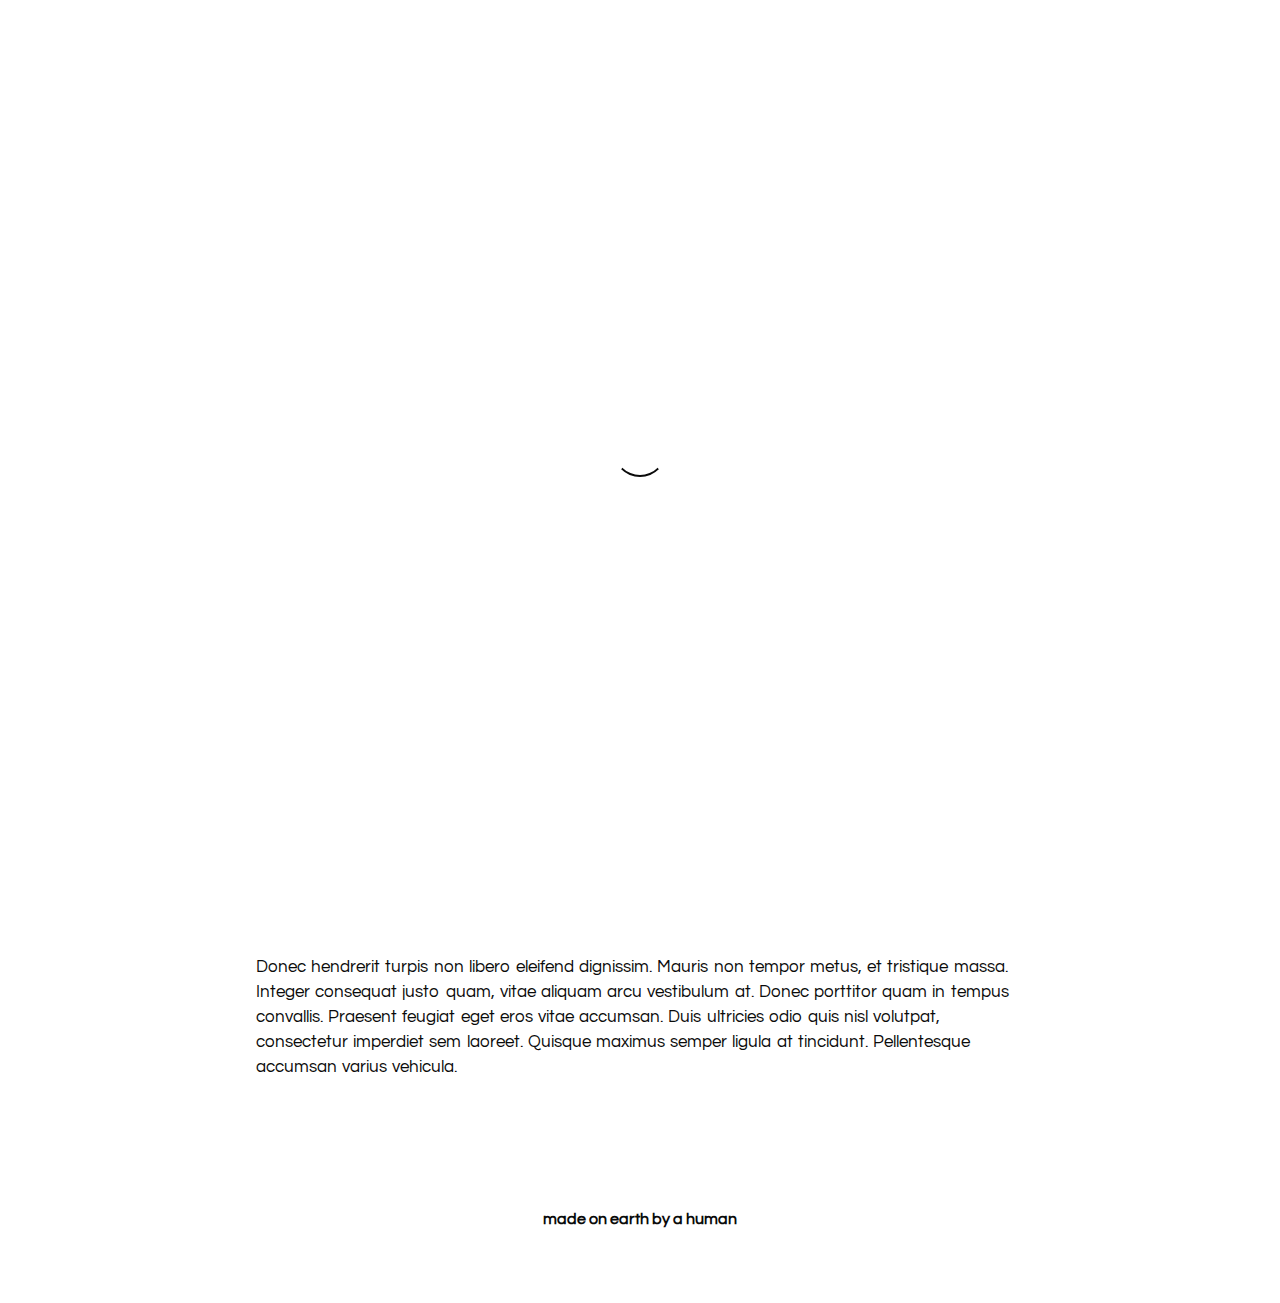
==== blog/About/index.html @ 18889768 "Adding html for blog" ====
<!DOCTYPE html><html lang="en"><head>
    <meta charset="UTF-8">
    <meta name="viewport" content="width=device-width, initial-scale=1.0">
    <meta http-equiv="X-UA-Compatible" content="ie=edge">
    <title>About</title>
    <link rel="stylesheet" href="https://cdnjs.cloudflare.com/ajax/libs/animate.css/3.7.0/animate.min.css">
    <link rel="stylesheet" href="https://use.fontawesome.com/releases/v5.7.1/css/all.css" integrity="sha384-fnmOCqbTlWIlj8LyTjo7mOUStjsKC4pOpQbqyi7RrhN7udi9RwhKkMHpvLbHG9Sr" crossorigin="anonymous">
    <script src="https://code.jquery.com/jquery-3.4.1.min.js" integrity="sha256-CSXorXvZcTkaix6Yvo6HppcZGetbYMGWSFlBw8HfCJo=" crossorigin="anonymous"></script>
<link rel="stylesheet" href="../../index.css"></head>
<body>
    <div id="loading">
        <div id="spinner"></div>
    </div>
    <a href="/" class="go_back"><i class="fas fa-arrow-left"></i></a>
    <div id="background"></div>
    <table id="profile_blog">
        <tbody><tr>
            <td style="width:8vw;"><div id="profile_img_blog"></div></td>
            <td style="width:52vw;">
                <div id="username_blog"></div>
            </td>
        </tr>
    </tbody></table>
    <div id="blog-display">
        <h1 id="blog_title">About</h1>
        <h2 id="blog_sub_title">Lorem ipsum dolor sit amet, consectetur adipiscing elit.</h2>
        <div id="blog">
            <img src="https://images.unsplash.com/photo-1553748024-d1b27fb3f960?w=1450">
            <p>
                Lorem ipsum dolor sit amet, consectetur adipiscing elit. Ut placerat pretium sem, ac maximus dui sodales a. Nunc aliquet hendrerit turpis ac egestas. Phasellus volutpat tristique maximus. <b>Pellentesque feugiat eget nisi et dignissim.</b> Nam nibh erat, sollicitudin non facilisis nec, scelerisque nec ipsum. Sed accumsan velit condimentum, pharetra felis vitae, commodo tellus. <u><i>Mauris consequat luctus orci.</i></u></p>
            <p>
                Vivamus pharetra lobortis dui non tincidunt. Mauris vitae nisi vestibulum, mollis magna a, maximus mi. Suspendisse dictum eget augue quis sodales. Quisque rutrum ligula nec dapibus tincidunt. <span>Proin hendrerit massa a tellus vestibulum, a hendrerit ipsum iaculis. Suspendisse potenti.</span> Praesent eget erat blandit, finibus sapien vitae, ullamcorper erat. Integer blandit, felis at ullamcorper maximus, odio lectus pretium mauris, vel consequat lectus quam eu risus. Pellentesque gravida nec diam eget vehicula.
            </p>
            <img src="https://images.unsplash.com/photo-1556814278-8906c7d3a05f?w=1050">
            <p>
                Donec hendrerit turpis non libero eleifend dignissim. Mauris non tempor metus, et tristique massa. Integer consequat justo quam, vitae aliquam arcu vestibulum at. Donec porttitor quam in tempus convallis. Praesent feugiat eget eros vitae accumsan. Duis ultricies odio quis nisl volutpat, consectetur imperdiet sem laoreet. Quisque maximus semper ligula at tincidunt. Pellentesque accumsan varius vehicula.
            </p>
        </div>
    </div>
    <div id="footer_blog">
        <a href="https://github.com/imfunniee" target="_blank">made on earth by a human</a>
    </div>
    <script type="text/javascript">
    setTimeout(function(){
        document.getElementById("loading").classList.add("animated");
        document.getElementById("loading").classList.add("fadeOut");
        setTimeout(function(){
        document.getElementById("loading").classList.remove("animated");
        document.getElementById("loading").classList.remove("fadeOut");
        document.getElementById("loading").style.display = "none";
        },800);
    },1500);
    $.getJSON("../../config.json", function(user){
        var icon = document.createElement("link");
        icon.setAttribute("rel", "icon");
        icon.setAttribute("href", user[0].userimg);
        icon.setAttribute("type", "image/png");
        document.getElementsByTagName("head")[0].appendChild(icon);
        document.getElementById("profile_img_blog").style.background = `url('${user[0].userimg}') center center`;
        document.getElementById("username_blog").innerHTML = `<spanstyle="display:${user[0].name == null || !user[0].name ? 'none' : 'block'};">${user[0].name}</span><br>@${user[0].username}<b id="blog_time"></b>`;
    });
    </script>

</body></html>
---- index.css ----
@import url('https://fonts.googleapis.com/css?family=Poppins');
@import url('https://fonts.googleapis.com/css?family=Questrial');

body{
    margin:0%;
    padding:0%;
    width:100vw;
    background:var(--bg-color);
    color:var(--text-color);
    max-width:100vw;
    overflow-x:hidden;
    align-items:center;
    font-family: 'Poppins', sans-serif;
}

#loading {
    width: 100vw;
    height: 100vh;
    position: fixed;
    background: var(--bg-color);
    z-index: 999;
    display: flex;
    justify-content: center;
    flex-direction: column;
    align-items: center;
    top:0;
    bottom:0;
    left:0;
    right:0;
}

#spinner {
    animation: rotate 0.5s infinite linear;
    width:50px;
    height:50px;
    border:2px solid var(--bg-color);
    border-bottom:2px solid var(--text-color);
    border-radius:50%;
    margin:0;
}

@keyframes rotate {
    0% {transform: rotate(0deg);}
    100% {transform: rotate(360deg);}
}

#profile {
    width:24vw;
    padding:4vh 3vw;
    height:92vh;
    display:flex;
    flex-direction:column;
    justify-content:center;
    text-align:left;
    background:var(--background-image) center center;
    background-size: cover !important;
    background-repeat:no-repeat;
    position:fixed;
    color:#fff !important;
}

#display {
    width:64vw;
    padding:4vh 3vw;
    height:92vh;
    display:inline-block;
    padding-left:33vw;
}

#display h1 {
    font-size:50px;
    color:var(--text-color);
    font-weight:bold;
    font-family: 'Questrial', sans-serif;
}

.emoji {
    width:18px;
    height:18px;
}

#profile_img_blog {
    border-radius:50%;
    width:90px;
    height:90px;
    background-size:cover !important;
    background-repeat: no-repeat;
}

#username_blog {
    font-size:18px;
    color:var(--text-color);
    font-family: 'Poppins', sans-serif;
    font-weight:bold;
}

#username_blog span {
    font-size:24px;
    font-family: 'Questrial', sans-serif !important;
}

#username_blog b {
    font-size:12px;
    font-family:'Poppins', sans-serif;
    font-weight:bold;
}

#blog-display {
    width:60vw;
    margin:0px 20vw;
    text-align:left;
    margin-top:3vh;
    z-index:1;
}

#profile_blog {
    width:60vw;
    margin:0px 20vw;
    margin-top:10vh;
    text-align:left;
    z-index:1;
}

#background {
    width:100vw;
    height:55vh;
    background:var(--background-background);
    background-size:cover !important;
    background-repeat:no-repeat;
    position: absolute;
    z-index:-1;
    margin-top:-10vh;
}

#blog-display h1 {
    font-size:50px;
    color:var(--text-color);
    font-weight:bold;
    font-family: 'Questrial', sans-serif;
}

#blog-display h2 {
    color:var(--blog-gray-color);
}

#blog-display {
    padding:1vh 0px;
    font-family: 'Questrial', sans-serif;
}

#blog p {
    font-size:17px;
    line-height:25px;
    word-spacing:1.2px;
    margin:5vh 0px;
}

#blog p span {
    padding:2px 4px;
    background:var(--text-color);
    color:var(--bg-color) !important;
}

#blog img {
    width:100%;
    margin:2vh 0px;
    border-radius:5px;
    border:1px solid rgb(0, 0, 0, 0.08);
}

#header {
    width:63vw;
    text-align:right;
    padding:3vh 0px;
    position:absolute;
}

#header a {
    color:var(--text-color);
    text-decoration:none;
    margin-left:4vw;
    font-weight:bold;
}

#footer_blog {
    width:90vw;
    padding:8vh 5vw;
    text-align:center;
}

#footer_blog a {
    color:var(--text-color) !important;
    text-decoration:none;
    font-family: 'Questrial', sans-serif;
    font-weight:bold;
}

#footer {
    width:100%;
    padding:8vh 0px;
    text-align:center;
}

#footer a {
    color:var(--text-color) !important;
    text-decoration:none;
    font-family: 'Questrial', sans-serif;
    font-weight:bold;
}

#profile_img {
    width:180px;
    height:180px;
    border-radius:5px;
    background-size:cover !important;
}

#profile div {
    font-weight:bold;
    margin:1.5vh 0px;
}

#username {
    font-size:18px;
    font-weight:bold;
}

#username span {
    font-size:24px;
}

#userbio {
    font-size:26px;
    font-family: 'Questrial', sans-serif;
    width:100%;
}

#about {
    font-size:18px;
    font-family: 'Questrial', sans-serif;
}

#about a,
#username a {
    color:#fff !important;
    text-decoration:none;
    font-weight:bold;
}

#about a:hover,
#username a:hover {
    text-decoration:underline;
}

#about span {
    margin:1vh 0px;
    display:block;
}

#about span i {
    font-size:16px;
}

#work {
    margin:2vh 0px;
    padding:4vh 0px !important;
}

#forks {
    margin:2vh 0px;
    padding:4vh 0px !important;
}

.projects {
    columns:2;
}

.projects section {
    width:85%;
    padding:2.5vh 5%;
    display:inline-block;
    border-radius:5px;
    color:var(--text-color);
    border:1px solid rgb(0, 0, 0, 0.08);
    box-shadow:0px 0px 0px rgb(0, 0, 0, 0);
    transition:0.4s ease-in-out;
    margin:2vh 0px;
    transform:scale(1);
}

.projects section:hover {
    cursor: pointer;
    border:1px solid rgb(0, 0, 0, 0);
    box-shadow:0px 15px 35px rgb(0, 0, 0, 0.06);
    transform:scale(1.03);
}

.section_title {
    font-size:24px;
    font-weight:bold;
    margin:1vh 0px;
    padding:0px 1px;
    word-wrap: break-word;
}

.about_section {
    font-size:18px;
    font-family: 'Questrial', sans-serif;
    margin:2vh 0px;
    font-weight:bold;
    word-wrap: break-word;
}

.bottom_section {
    margin:1vh 0px;
    font-size:14px;
    word-wrap: break-word;
}

.bottom_section span {
    margin-right:20px;
    font-weight:bold;
}

.bottom_section span i {
    font-size:15px;
}

#blog_section {
    margin:2vh 0px;
    padding:2vh 0px !important;
}

#blogs {
    columns:2;
}

#blogs section {
    width:85%;
    display:inline-block;
    border-radius:5px;
    color:var(--text-color);
    border:1px solid rgb(0, 0, 0, 0.04);
    box-shadow:0px 0px 0px rgb(0, 0, 0, 0);
    transition:0.4s ease-in-out;
    transform:scale(1);
    padding:0px;
    margin:2vh 0px;
}

#blogs section img {
    width:100%;
    border-radius:5px 5px 0px 0px;
}

.blog_container {
    padding:2.5vh 5%;
}

#blogs section:hover {
    cursor: pointer;
    border:1px solid rgb(0, 0, 0, 0);
    box-shadow:0px 15px 35px rgb(0, 0, 0, 0.06);
    transform:scale(1.03);
}

.go_back {
    position: absolute;
    color:var(--text-color);
    font-size:26px;
    margin-left:5vw;
    margin-top:4vh;
}

::selection {
    color:var(--bg-color); 
    background:var(--text-color);
}

@media (max-width: 800px){
    #profile {
        width:90vw;
        padding:4vh 5vw;
        height:60vh;
        text-align:center;
        position: relative;
    }
    #display {
        width:90vw;
        padding:4vh 5vw;
        height:auto;
        display:inline-block;
        padding-left:5vw;
    }
    #profile_img {
        width:120px;
        height:120px;
        margin:0px auto !important;
    }
    #work {
        margin:0px;
    }
    .projects {
        columns:1;
    }
    .projects section {
        width:88%;
    }
    #blogs {
        columns:1;
    }
    #blogs section {
        width:98%;
    }
    #blog_section {
        margin:0px;
    }
    #blog-display {
        width:90vw;
        margin:0px 5vw;
        text-align:left;
        margin-top:0vh;
        z-index:1;
    }
    #profile_blog {
        width:90vw;
        margin:0px 5vw;
        margin-top:10vh;
        text-align:left;
        z-index:1;
    }
    .go_back {
        position: relative;
        color:var(--text-color);
        font-size:26px;
        margin-left:5vw;
        top:5vh;
    }
    #blog img {
        margin:1vh 0px !important;
    }
    #blog p {
        margin:2vh 0px;
    }
}

::-webkit-scrollbar {width:5px;height:5px;}
::-webkit-scrollbar-track {background:var(--bg-color);}
::-webkit-scrollbar-thumb {background:var(--text-color);}
:root {
  --bg-color: #fff;
  --text-color: rgb(10, 10, 10);
  --blog-gray-color: rgb(80, 80, 80);
  --background-image: linear-gradient(90deg, rgba(10, 10, 10, 0.4), rgb(10, 10, 10, 0.4)), url("https://images.unsplash.com/photo-1553748024-d1b27fb3f960?w=500&h=1000&q=80&fit=crop");
  --background-background: #fff;
}
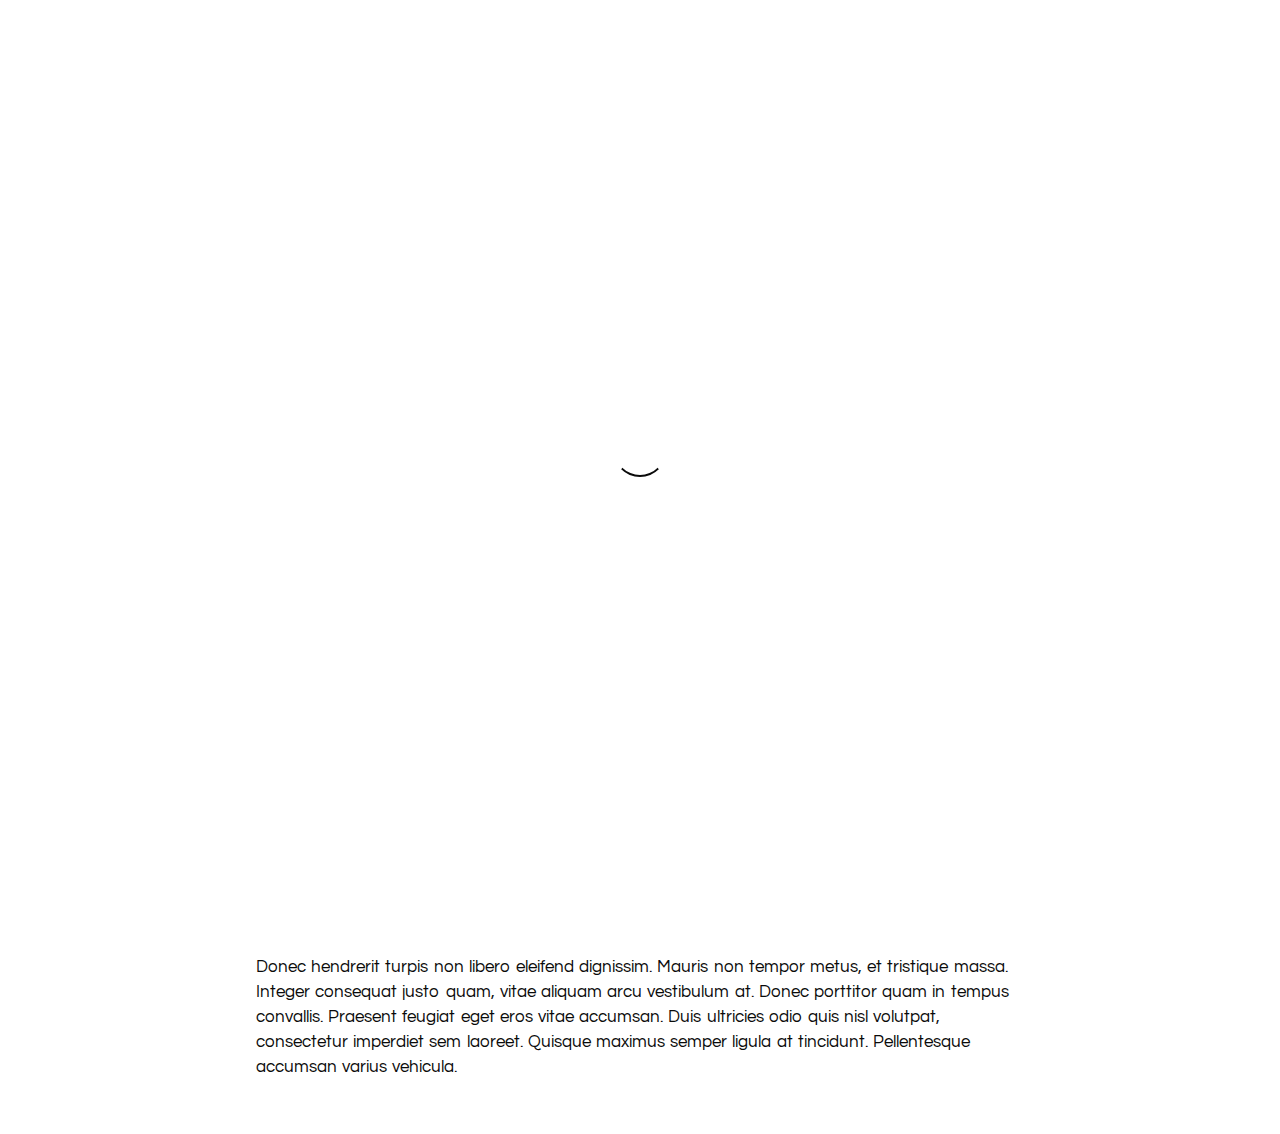
==== commit cfe97c88: "Added my name" ====
--- a/blog/About/index.html
+++ b/blog/About/index.html
@@ -22,7 +22,7 @@
         </tr>
     </tbody></table>
     <div id="blog-display">
-        <h1 id="blog_title">About</h1>
+        <h1 id="blog_title">Karthik Raja</h1>
         <h2 id="blog_sub_title">Lorem ipsum dolor sit amet, consectetur adipiscing elit.</h2>
         <div id="blog">
             <img src="https://images.unsplash.com/photo-1553748024-d1b27fb3f960?w=1450">
@@ -37,9 +37,7 @@
             </p>
         </div>
     </div>
-    <div id="footer_blog">
-        <a href="https://github.com/imfunniee" target="_blank">made on earth by a human</a>
-    </div>
+    
     <script type="text/javascript">
     setTimeout(function(){
         document.getElementById("loading").classList.add("animated");
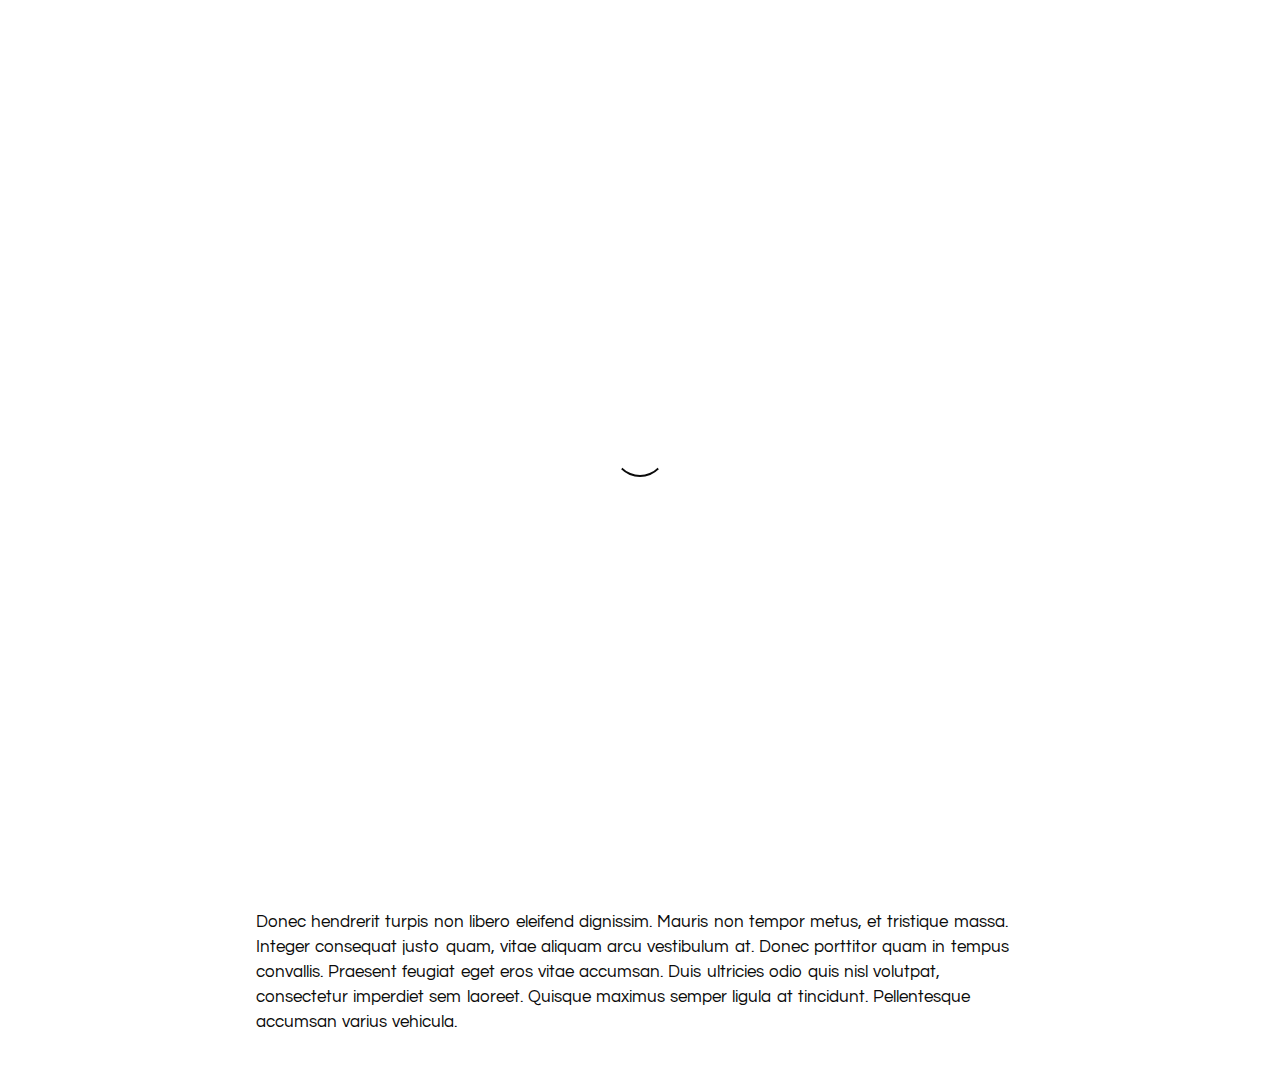
==== commit 418afcf4: "removed title" ====
--- a/blog/About/index.html
+++ b/blog/About/index.html
@@ -22,8 +22,7 @@
         </tr>
     </tbody></table>
     <div id="blog-display">
-        <h1 id="blog_title">Karthik Raja</h1>
-        <h2 id="blog_sub_title">Lorem ipsum dolor sit amet, consectetur adipiscing elit.</h2>
+        <h1 id="blog_title">About Me</h1>
         <div id="blog">
             <img src="https://images.unsplash.com/photo-1553748024-d1b27fb3f960?w=1450">
             <p>
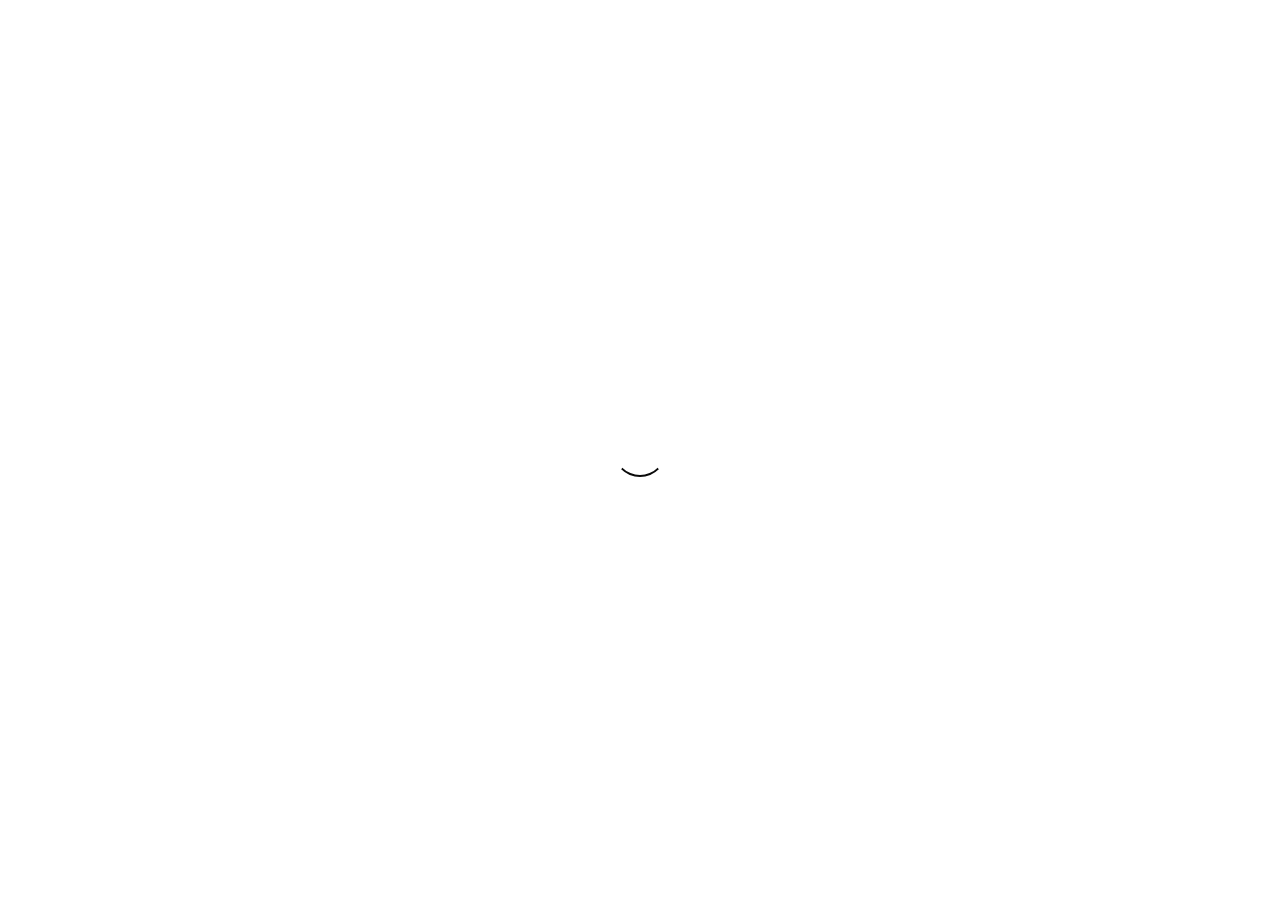
==== commit 3935e205: "Added about myself page" ====
--- a/blog/About/index.html
+++ b/blog/About/index.html
@@ -22,18 +22,24 @@
         </tr>
     </tbody></table>
     <div id="blog-display">
-        <h1 id="blog_title">About Me</h1>
+        <h1 id="blog_title">About Myself</h1>
         <div id="blog">
-            <img src="https://images.unsplash.com/photo-1553748024-d1b27fb3f960?w=1450">
+            
             <p>
-                Lorem ipsum dolor sit amet, consectetur adipiscing elit. Ut placerat pretium sem, ac maximus dui sodales a. Nunc aliquet hendrerit turpis ac egestas. Phasellus volutpat tristique maximus. <b>Pellentesque feugiat eget nisi et dignissim.</b> Nam nibh erat, sollicitudin non facilisis nec, scelerisque nec ipsum. Sed accumsan velit condimentum, pharetra felis vitae, commodo tellus. <u><i>Mauris consequat luctus orci.</i></u></p>
+                Hi! I am Karthik, a Masters student at University of Toronto supervised by Prof. Yuri Lawryshyn and co-supervised by Prof. Deepa Kundur. I am currently most interested in Deep Learning and also in Reinforcement Learning with the foucs of transfer learning, imitation learning and model based algorithms. My research focuses on Deep Learning based Recommendation System.            
+            </p>
+
             <p>
-                Vivamus pharetra lobortis dui non tincidunt. Mauris vitae nisi vestibulum, mollis magna a, maximus mi. Suspendisse dictum eget augue quis sodales. Quisque rutrum ligula nec dapibus tincidunt. <span>Proin hendrerit massa a tellus vestibulum, a hendrerit ipsum iaculis. Suspendisse potenti.</span> Praesent eget erat blandit, finibus sapien vitae, ullamcorper erat. Integer blandit, felis at ullamcorper maximus, odio lectus pretium mauris, vel consequat lectus quam eu risus. Pellentesque gravida nec diam eget vehicula.
+                Throughout my life, I’ve approached every challenge with enthusiasm, creativity, and ceaseless desire to achieve success. This passion and drive have paved the way to countless opportunities, unique experiences and exceptional relationships both personally and professionally. I enjoy working with people and discussing ideas, so please do not hesistae to contact me.
+
             </p>
-            <img src="https://images.unsplash.com/photo-1556814278-8906c7d3a05f?w=1050">
+
             <p>
-                Donec hendrerit turpis non libero eleifend dignissim. Mauris non tempor metus, et tristique massa. Integer consequat justo quam, vitae aliquam arcu vestibulum at. Donec porttitor quam in tempus convallis. Praesent feugiat eget eros vitae accumsan. Duis ultricies odio quis nisl volutpat, consectetur imperdiet sem laoreet. Quisque maximus semper ligula at tincidunt. Pellentesque accumsan varius vehicula.
+                Outside of academic stuff, I enjoy basketball, hiking, trekking, biking, running (pretty much every sport!). If you want to chat, feel free to send me an email at karthikraja.kalaiselvibhaskar@mail.utoronto.ca
             </p>
+
+
+            
         </div>
     </div>
     
